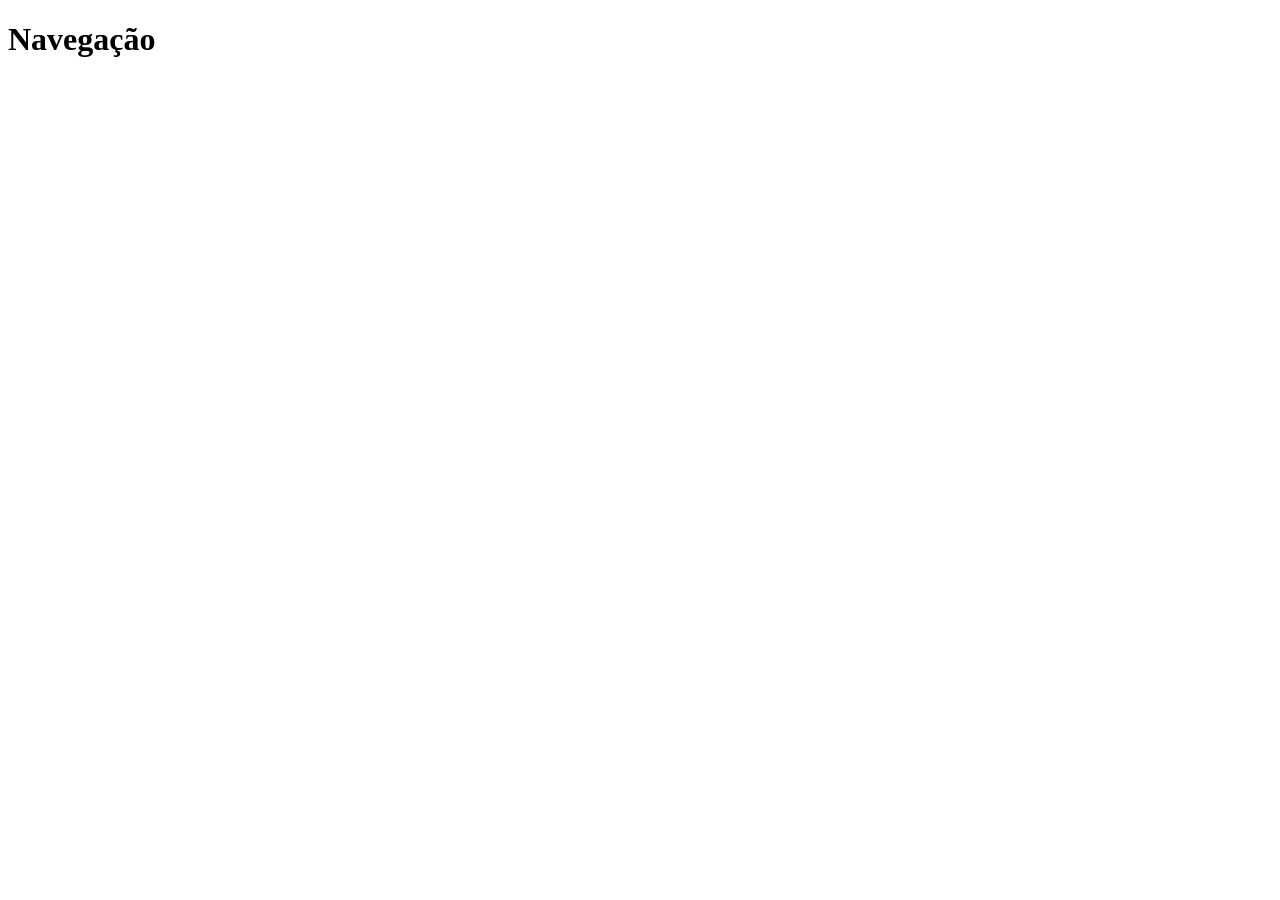
==== aula3/index.html @ 4142de7e "Cria pasta aula3" ====
<!doctype html>
<html lang="pt-BR">
  <head>
    <meta charset="UTF-8" />
    <meta name="viewport" content="width=device-width, initial-scale=1.0" />
    <title>Menu Ancora</title>
    <link rel="stylesheet" href="style.css"
    
  </head>

  <!-- DOCUMENTO DE FATO -->
  <body>
    <!-- CABEÇALHO -->
    <header>
      <!-- TITULO PRINCIPAL -->
      <h1>Navegação</h1>

      <!--PARA COLOCAR PARAGRAFO -->
      <main></main>
      <p></p>
    </header>
  </body>
</html>
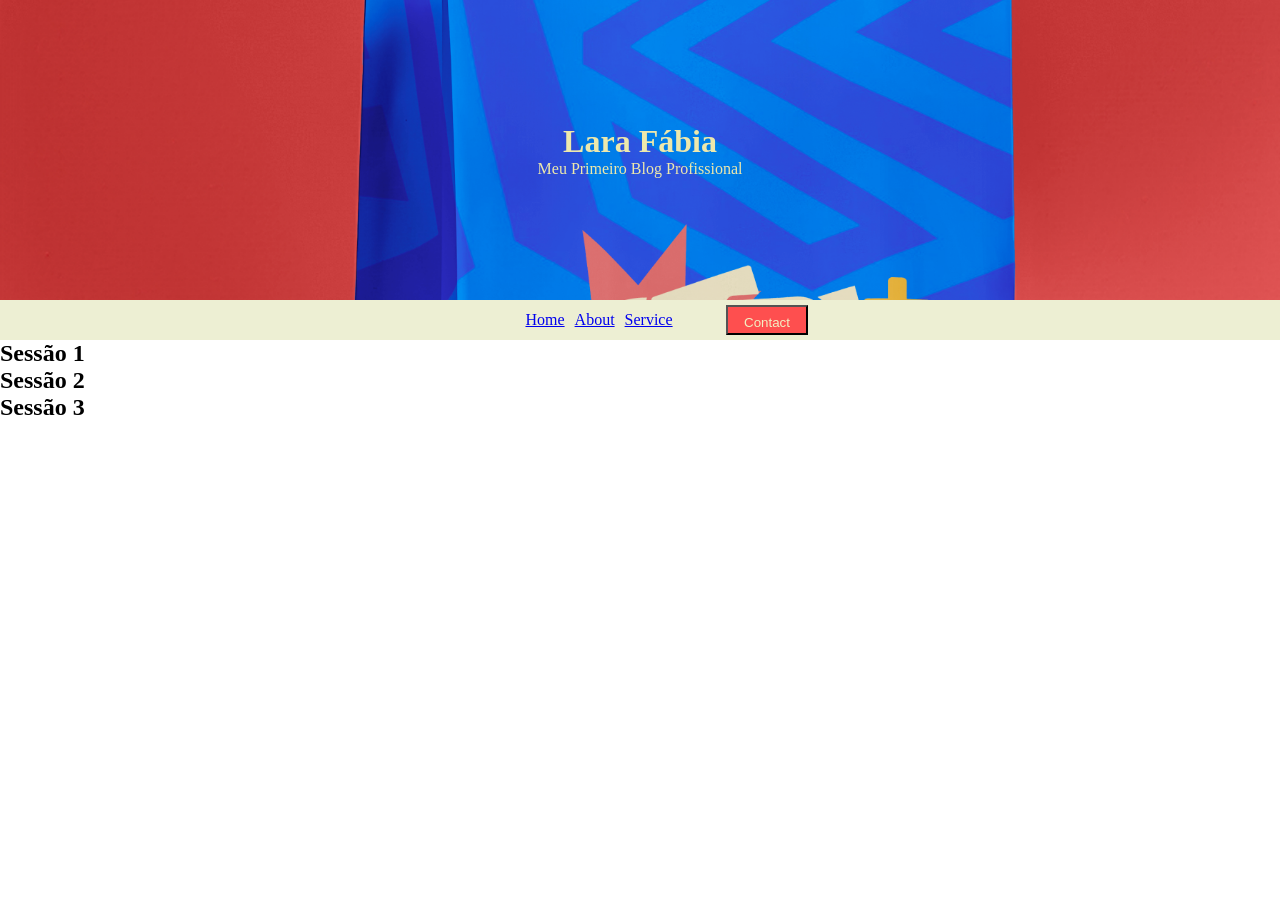
==== commit d0359995: "aula5" ====
--- a/aula3/index.html
+++ b/aula3/index.html
@@ -4,20 +4,55 @@
     <meta charset="UTF-8" />
     <meta name="viewport" content="width=device-width, initial-scale=1.0" />
     <title>Menu Ancora</title>
-    <link rel="stylesheet" href="style.css"
-    
+    <link rel="stylesheet" href="style.css" />
   </head>
 
   <!-- DOCUMENTO DE FATO -->
   <body>
     <!-- CABEÇALHO -->
-    <header>
-      <!-- TITULO PRINCIPAL -->
-      <h1>Navegação</h1>
+    <header class="hero">
+      <h1>Lara Fábia</h1>
+      <p>Meu Primeiro Blog Profissional</p>
+    </header>
 
-      <!--PARA COLOCAR PARAGRAFO -->
-      <main></main>
-      <p></p>
-    </header>
+    <!-- NAVEGAÇÃO DA PAGINA -->
+    <nav class="navegacao">
+      <!-- Cria lista não ordenada -->
+      <ul class="nav-lista">
+        <!-- lista -->
+        <li>
+          <a href="#">Home</a>
+        </li>
+        <li>
+          <a href="#">About</a>
+        </li>
+        <li>
+          <a href="#">Service</a>
+        </li>
+      </ul>
+
+      <button class="btn-contato" type="button">Contact</button>
+    </nav>
+
+    <!-- CONTEUDO -->
+    <main class="conteiner">
+      <!-- sessão 1 -->
+      <section class="sessao-1">
+        <h1>Sessão 1</h1>
+      </section>
+
+      <!-- sessão 2 -->
+      <section class="sessao-2">
+        <h1>Sessão 2</h1>
+      </section>
+
+      <!-- sessão 3 -->
+      <section class="sessao-3">
+        <h1>Sessão 3</h1>
+      </section>
+    </main>
+
+    <!-- RODAPE -->
+    <footer></footer>
   </body>
 </html>
--- a/aula3/style.css
+++ b/aula3/style.css
@@ -0,0 +1,73 @@
+* {
+  margin: 0;
+  padding: 0;
+  box-sizing: border-box;
+}
+
+.hero {
+  background-image: url('img/hero.png');
+  background-position: center;
+  background-size: cover;
+  background-repeat: no-repeat;
+  min-height: 300px;
+  color: bisque;
+
+  /* isso direciona o nosso conteudo */
+  display: flex;
+  flex-direction: column;
+  align-items: center;
+  justify-content: center;
+}
+
+.hero h1,
+p {
+  color: #ede8ac;
+}
+
+.navegacao {
+  display: flex;
+  flex-direction: row;
+  align-content: center;
+  justify-content: center;
+  background-color: #edefd3;
+  height: 40px;
+  padding: 05px;
+}
+
+.nav-lista {
+  display: flex;
+  flex-direction: row;
+  justify-content: center;
+  align-items: center;
+  gap: 10px;
+  width: 20%;
+}
+
+.nav-lista > li {
+  list-style: none;
+}
+
+.btn-contato {
+  background-color: #fe4f4f;
+  color: #f3efc3;
+  padding: 8px 16px;
+  height: 30px;
+}
+
+.conteiner {
+}
+
+.sessao-1 {
+}
+
+.sessao-2 {
+}
+
+.sessao-3 {
+}
+
+@media screen and(max-width: 400px) {
+  .hero {
+    background-image: url('img/hero.png');
+  }
+}
